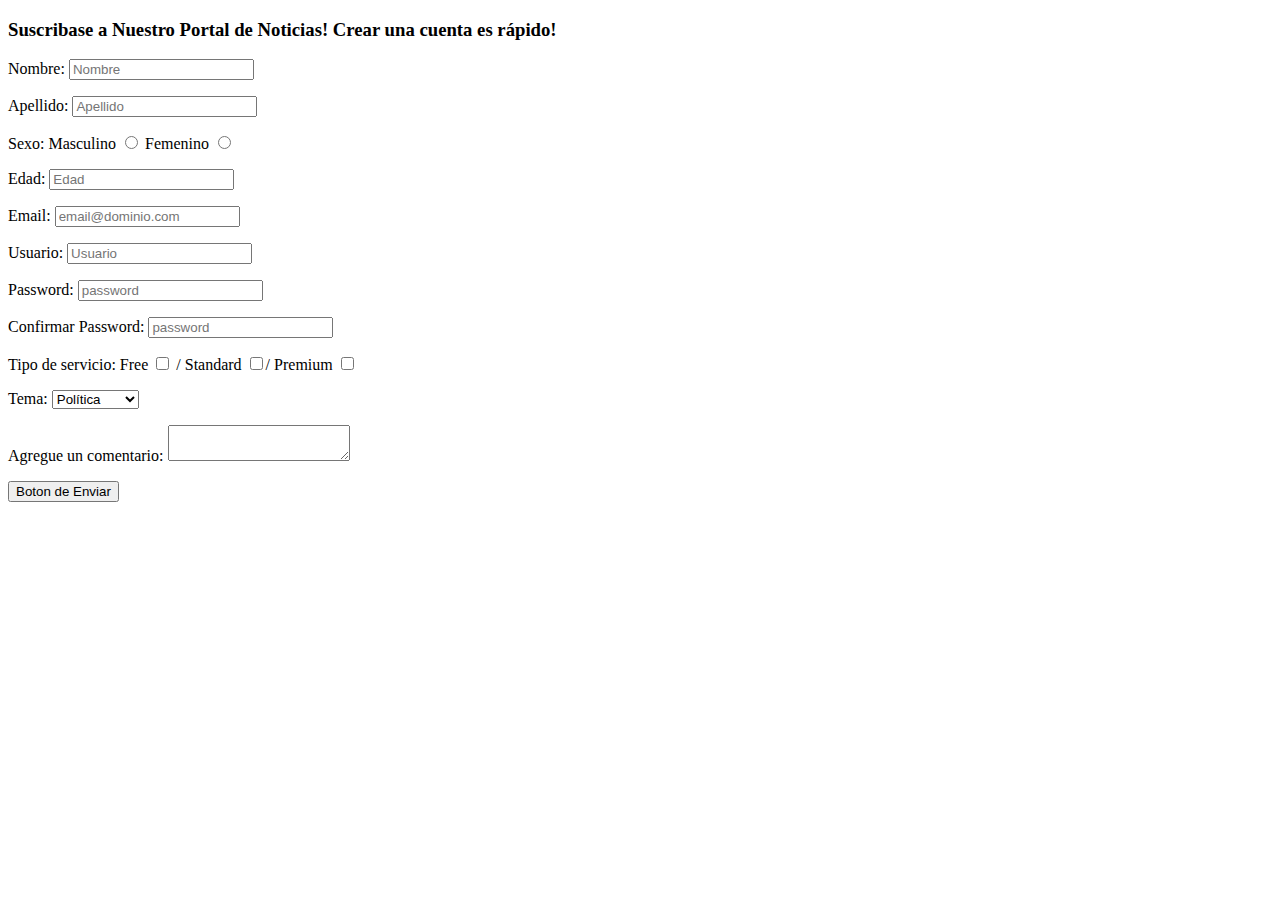
==== Ejercicios-HTML/ej_formulario.html @ ece4ba3f "se agregó el ejercicio de formulario web" ====
<!DOCTYPE html>
<html lang="en">
<head>
    <meta charset="UTF-8">
    <title>Ejercicio Formulario</title>
    <style>
        form {
            display: block;
            margin-top: 0em;
        }
    </style>
</head>
<body>
<!--Cree un Formulario con los campos que se proponen a continuacion-->
<!--Agregue el atributo legend-->

<!--Si tienes dudas de como hacer un formulario, puedes consultar:
    https://www.w3schools.com/html/tryit.asp?filename=tryhtml_elem_output-->

<h3>Suscribase a Nuestro Portal de Noticias! Crear una cuenta es rápido!</h3>
<form id="formulario suscription">
    <p>
        Nombre: <input type="text" name="nombre" placeholder="Nombre">
    </p>
    <p>
        Apellido: <input type="text" name="apellido" placeholder="Apellido">
    </p>
    <p>
        Sexo: Masculino <input type="radio" name="sexo" value="masculino">
        Femenino <input type="radio" name="sexo" value="femenino">
    </p>
    <p>
        Edad: <input type="number" name="edad" placeholder="Edad">
    </p>
    <p>
        Email: <input type="email" name="email" placeholder="email@dominio.com">
    </p>
    <p>
        Usuario: <input type="text" name="usuario" placeholder="Usuario">
    </p>
    </p>
    Password: <input type="password" name="pass" placeholder="password">
    </p>
    <p>
        Confirmar Password: <input type="password" name="confirmar_pass" placeholder="password">
    </p>
    <p>
        Tipo de servicio: Free <input type="checkbox" name="tipo de servicio" value="free"> /
        Standard <input type="checkbox" name="tipo de servicio" value="standard">/
        Premium <input type="checkbox" name="tipo de servicio" value="premium">
    </p>
    <p>
        Tema:
        <select>
            <option>Política</option>
            <option>Negocios</option>
            <option>Tecnología</option>
            <option>Salud</option>
        </select>
    </p>
    <p>
    Agregue un comentario: <textarea></textarea>
    </p>
    <p>
        <button type="button"> Boton de Enviar</button>
    </p>
</form>
</body>
</html>
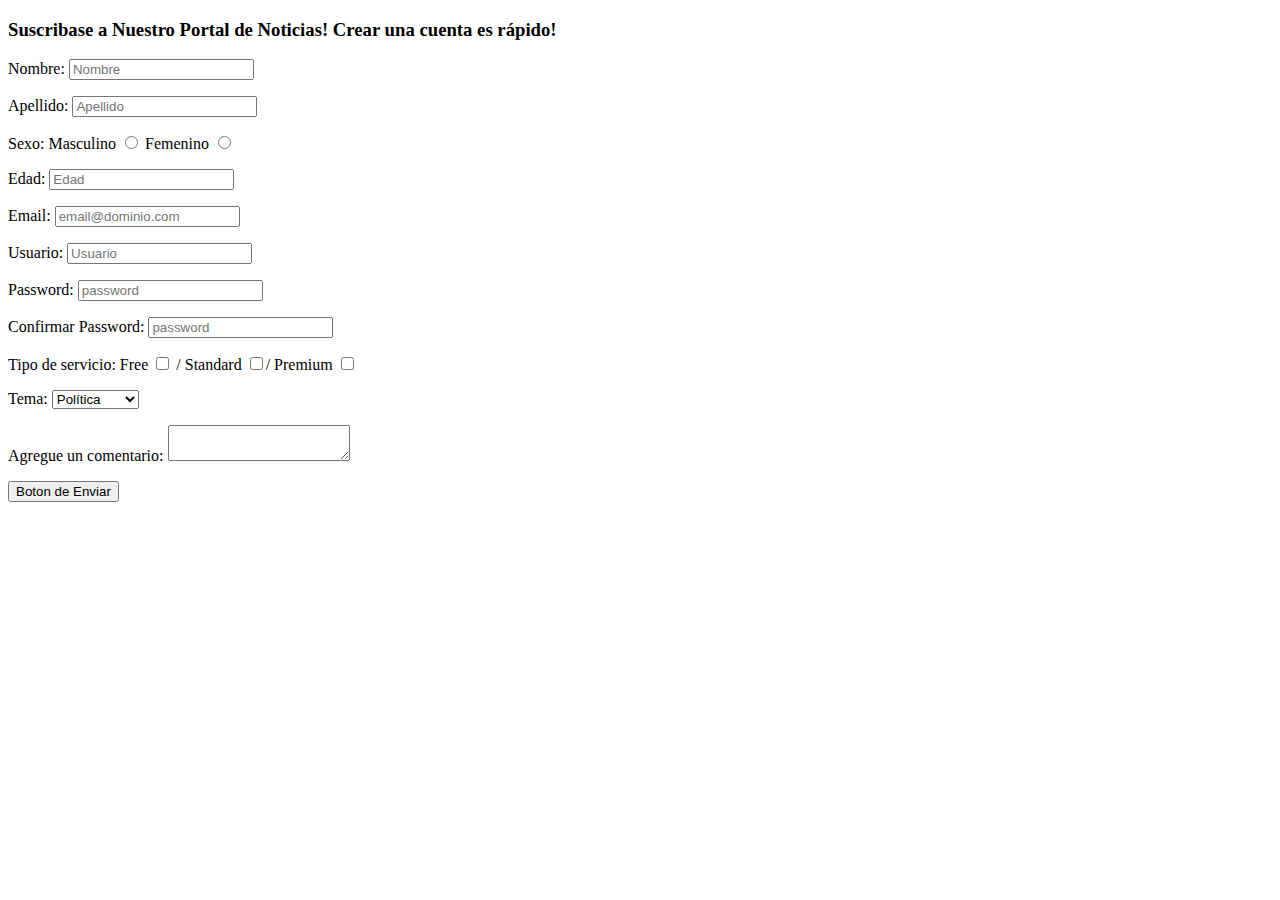
==== commit 256b965d: "se agregó el ejercicio 8 de accesibilidad" ====
--- a/Ejercicios-HTML/ej_formulario.html
+++ b/Ejercicios-HTML/ej_formulario.html
@@ -20,46 +20,46 @@
 <h3>Suscribase a Nuestro Portal de Noticias! Crear una cuenta es rápido!</h3>
 <form id="formulario suscription">
     <p>
-        Nombre: <input type="text" name="nombre" placeholder="Nombre">
+        <label for="nombre">Nombre: </label> <input type="text" name="nombre" placeholder="Nombre" id="nombre">
     </p>
     <p>
-        Apellido: <input type="text" name="apellido" placeholder="Apellido">
+        <label for="apellido"> Apellido: </label> <input type="text" name="apellido" placeholder="Apellido" id="apellido">
     </p>
     <p>
-        Sexo: Masculino <input type="radio" name="sexo" value="masculino">
-        Femenino <input type="radio" name="sexo" value="femenino">
+        Sexo: <label for="masculino"> Masculino </label> <input type="radio" name="sexo" value="masculino" id="masculino">
+        <label for="femenino"> Femenino </label> <input type="radio" name="sexo" value="femenino" id="femenino">
     </p>
     <p>
-        Edad: <input type="number" name="edad" placeholder="Edad">
+        <label for="edad"> Edad:</label> <input type="number" name="edad" placeholder="Edad" id="edad">
     </p>
     <p>
-        Email: <input type="email" name="email" placeholder="email@dominio.com">
+        <label for="email"> Email: </label> <input type="email" name="email" placeholder="email@dominio.com" id="email">
     </p>
     <p>
-        Usuario: <input type="text" name="usuario" placeholder="Usuario">
+        <label for="usuario"> Usuario: </label> <input type="text" name="usuario" placeholder="Usuario" id="usuario">
     </p>
     </p>
-    Password: <input type="password" name="pass" placeholder="password">
+    <label for="pass"> Password: </label> <input type="password" name="pass" placeholder="password" id="pass">
     </p>
     <p>
-        Confirmar Password: <input type="password" name="confirmar_pass" placeholder="password">
+        <label for="confirmar_pass"> Confirmar Password: </label> <input type="password" name="confirmar_pass" placeholder="password" id="confirmar_pass">
     </p>
     <p>
-        Tipo de servicio: Free <input type="checkbox" name="tipo de servicio" value="free"> /
-        Standard <input type="checkbox" name="tipo de servicio" value="standard">/
-        Premium <input type="checkbox" name="tipo de servicio" value="premium">
+        Tipo de servicio: <label for="Free"> Free </label> <input type="checkbox" name="tipo de servicio" value="free" id="Free"> /
+        <label for="Standard"> Standard </label> <input type="checkbox" name="tipo de servicio" value="standard" id="standard">/
+        <label for="Premium"> Premium</label> <input type="checkbox" name="tipo de servicio" value="premium" id="Premium">
     </p>
     <p>
-        Tema:
-        <select>
-            <option>Política</option>
-            <option>Negocios</option>
-            <option>Tecnología</option>
-            <option>Salud</option>
+        <label for="tema"> Tema: </label>
+        <select id="tema">
+            <option value="politica">Política</option>
+            <option value="negocios">Negocios</option>
+            <option value="tecnologia">Tecnología</option>
+            <option value="salud">Salud</option>
         </select>
     </p>
     <p>
-    Agregue un comentario: <textarea></textarea>
+        <label for="comentario"> Agregue un comentario: </label> <textarea id="comentario"></textarea>
     </p>
     <p>
         <button type="button"> Boton de Enviar</button>
